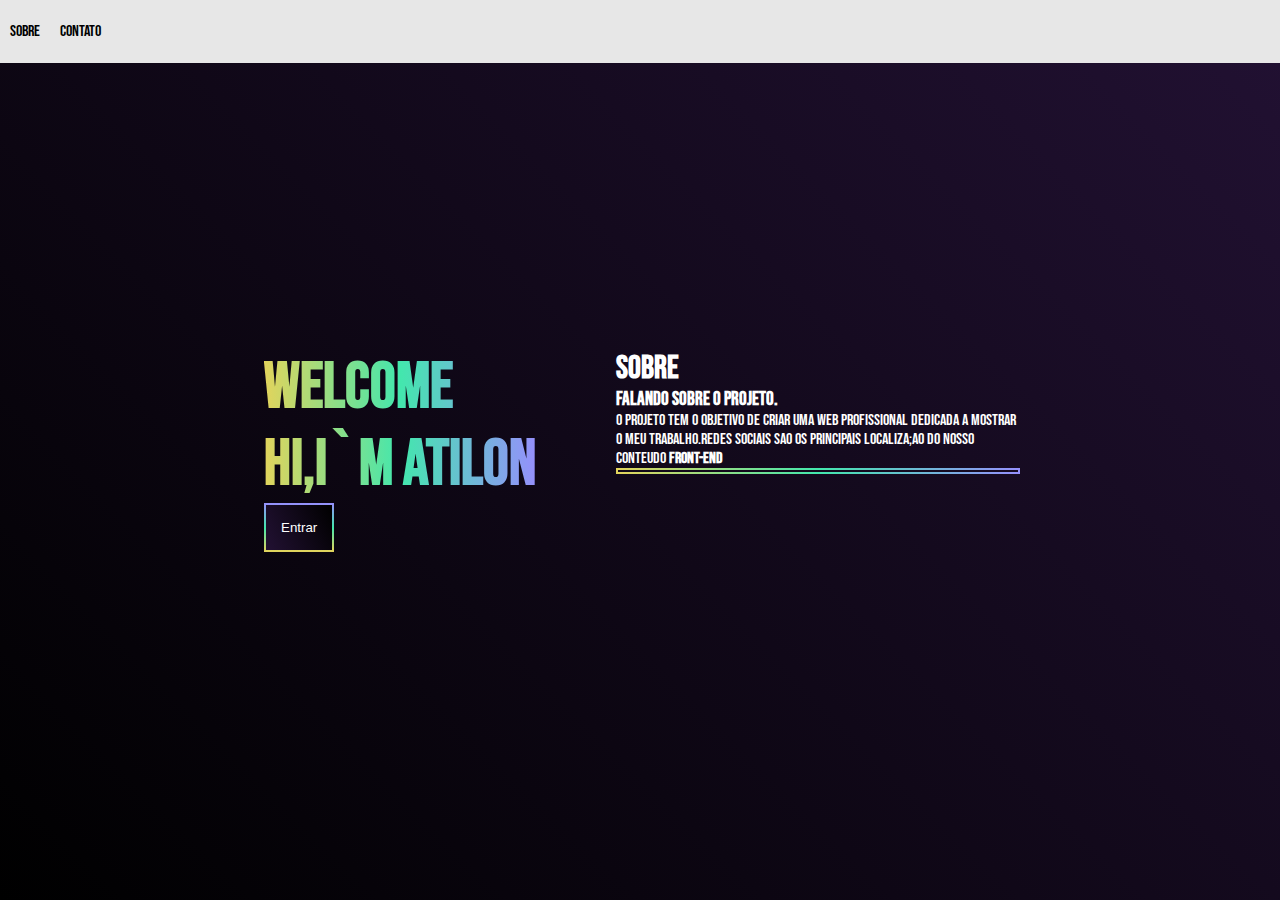
==== index.html @ 9dcc3028 "portifolio 11.0" ====
<!DOCTYPE html>
<html lang="pt-br">
<head>
  <meta charset="UTF-8">
  <meta http-equiv="X-UA-Compatible" content="IE=Edge">
  <meta name="viewport" content="width=device-width, initial-scale=1">

  <title>Welcome,i`m Atilon</title>
  <link rel="stylesheet" href="style.css">
</head>
<body>
  <header>
    <nav>
      <ul id="navgation">
        <li><a>sobre</a></li>
        <li><a>Contato</a></li>
      </ul>
    </nav>
  </header>
  <main id="inicio">
    <div id="eu">
    <h2>Welcome</h2>
    <h4>Hi,I`M atilon</h4>
    <button id="btn">Entrar</button>
    </div>
    <div id="sobre">
      <h1>Sobre</h1>
      <h3>falando sobre o projeto.</h3>
      <p>O projeto tem o objetivo de criar uma web profissional dedicada a mostrar o meu trabalho.Redes sociais sao os principais localiza;ao do nosso conteudo <strong>FRONT-END</strong></p>
    </div>
  </main>
  <script src="main.js"></script>
</body>
</html>
---- style.css ----
@font-face {
  font-family:Bebas;
  src: url(BebasNeue-Regular.ttf);
}
*{
  margin:0px;
  padding:0px;
}
:root{
  --gradient:linear-gradient(to left,
  rgb(149 144 252),
  rgb(67 231 173),
  rgb(226 212 92)
  );
  --fundo:linear-gradient(
  45deg,
  black,
  #221133
  );
  --button:linear-gradient(
  65deg,
  #221133,
  black
  );
  --btnborda:linear-gradient(
  rgb(149 144 252),
  rgb(67 231 173),
  rgb(226 212 92)
  );
}
body,html {
  width:100%;
  height:100vh;
}
body{
  display:flex;
  font-family:Bebas;
  background:var(--fundo);
}
h2,h4{
  font-size:4rem;
  background-image:var(--gradient);
  background-clip:text;
  -webkit-background-clip:text;
  color:transparent;
}
header{
  display:flex;
  position:fixed;
  top:0;
  width:100%;
  height:7vh;
  background:#e7e7e7;
  align-items:center;
  justify-content:space-between;
}
a {
  padding: 10px;
}
#navgation{
  display:flex;
  list-style:none;
}
#inicio{
  display:flex;
  margin:auto;
  place-content:center;
  gap:50px;
}
#sobre{
  display:block;
  width:400px;
  color:white;
  margin-left:30px;
}
#sobre::after{
  display:block;
  content:"";
  width:100%;
  height:2px;
  border:solid white 2px;
  border-image:var(--gradient) 1;
}
#btn{
  background:var(--button);
  border-image:var(--btnborda) 1;
  color:white;
  padding:15px;
}
@media(max-width:800px){
  #inicio{
    display:grid;
    grid-gap:30px;
  }
  #sobre{
    display:grid;
    background:#221133;
    margin-left:0px;
    height:300px;
    padding:10px;
    border-radius:0 0 1rem 1rem;
  }
}
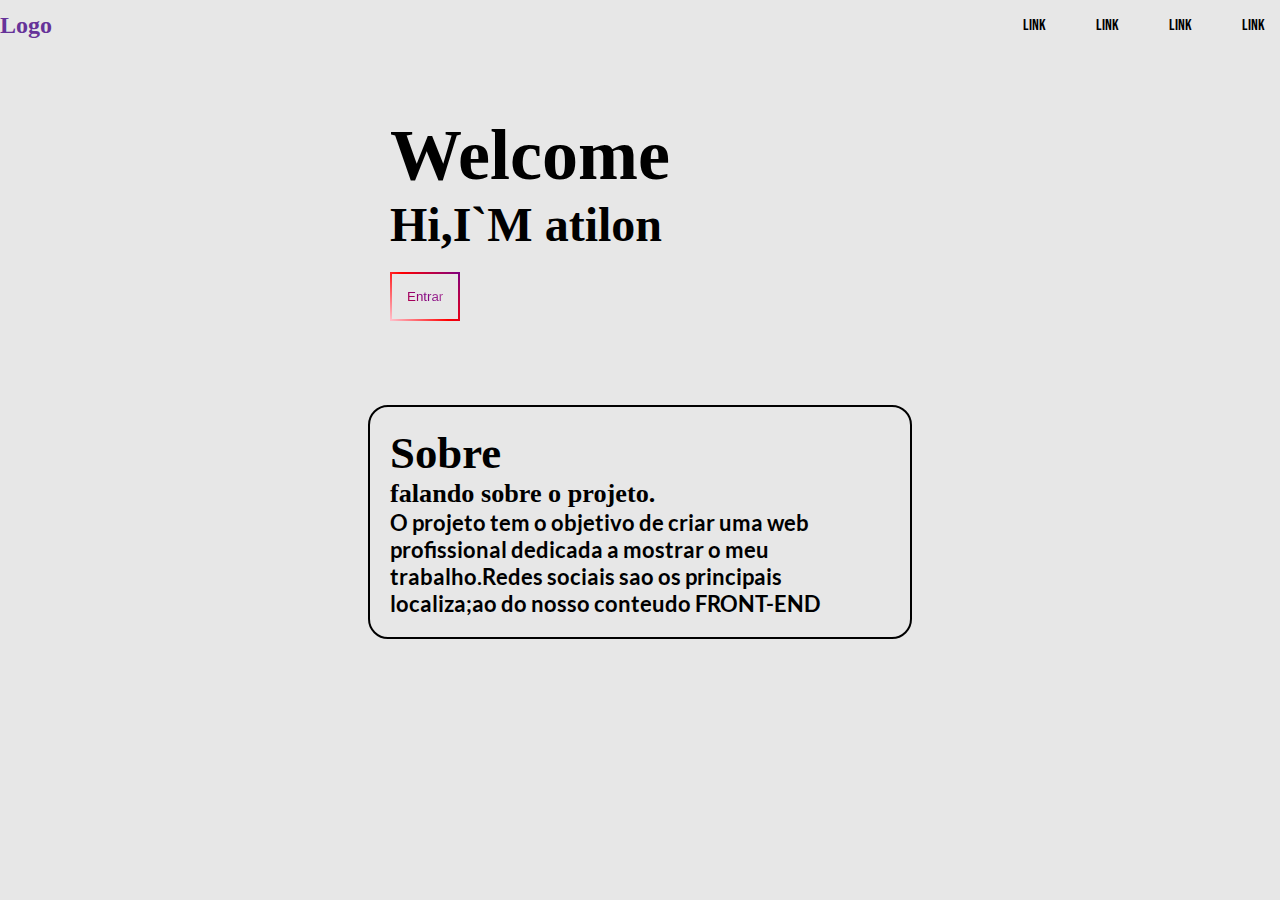
==== commit daeac1ba: "atl 13.8" ====
--- a/index.html
+++ b/index.html
@@ -10,10 +10,13 @@
 </head>
 <body>
   <header>
+    <h2 id="logo">Logo</h2>
     <nav>
-      <ul id="navgation">
-        <li><a>sobre</a></li>
-        <li><a>Contato</a></li>
+      <ul>
+        <li><a href="#">Link</a></li>
+        <li><a href="#">Link</a></li>
+        <li><a href="#">Link</a></li>
+        <li><a href="#">Link</a></li>
       </ul>
     </nav>
   </header>
--- a/style.css
+++ b/style.css
@@ -1,103 +1,97 @@
 @font-face {
-  font-family:Bebas;
-  src: url(BebasNeue-Regular.ttf);
+  font-family:FINA;
+  src: url(fonts/Lato-Thin.ttf)
+}
+@font-face {
+  font-family:CELL;
+  src: url(fonts/Lato-Black.ttf)
+}
+@font-face {
+  font-family:ANDROID;
+  src: url(fonts/Lato-Bold.ttf)
+}
+@font-face {
+  font-family:BEBAS;
+  src: url(fonts/BebasNeue-Regular.ttf)
+}
+:root{
+  --color-blue:#012030;
+  --color-white:#e7e7e7;
 }
 *{
   margin:0px;
   padding:0px;
 }
-:root{
-  --gradient:linear-gradient(to left,
-  rgb(149 144 252),
-  rgb(67 231 173),
-  rgb(226 212 92)
+body,html{
+  background:var(--color-white);
+  width:100%;
+  height:100%;
+}
+/*Tags basicas*/
+#logo{
+  color:rebeccapurple;
+}
+p{
+  font-family:ANDROID;
+}
+a{
+  font-family:BEBAS;
+  text-decoration:none;
+  color:black;
+  padding:15px;
+}
+a:hover{
+  background:rebeccapurple;
+  color:white;
+}
+/*Pagina visual*/
+header{
+  display:flex;
+  width:100%;
+  height:50px;
+  align-items:center;
+  justify-content:space-between;
+}
+ul{
+  display:flex;
+  list-style:none;
+  gap:20px;
+}
+main{
+  margin:auto;
+  
+}
+#eu,#sobre{
+  display:block;
+  width:500px;
+  margin:auto;
+}
+#eu{
+  margin-top:4rem;
+  font-size:3rem;
+}
+#btn{
+  background-image:linear-gradient(
+  45deg,
+  red,
+  purple,
+  pink
   );
-  --fundo:linear-gradient(
-  45deg,
-  black,
-  #221133
-  );
-  --button:linear-gradient(
-  65deg,
-  #221133,
-  black
-  );
-  --btnborda:linear-gradient(
-  rgb(149 144 252),
-  rgb(67 231 173),
-  rgb(226 212 92)
-  );
-}
-body,html {
-  width:100%;
-  height:100vh;
-}
-body{
-  display:flex;
-  font-family:Bebas;
-  background:var(--fundo);
-}
-h2,h4{
-  font-size:4rem;
-  background-image:var(--gradient);
+  border:solid white 2px;
+  border-image:linear-gradient(45deg,
+  pink,
+  red,
+  purple) 1;
   background-clip:text;
   -webkit-background-clip:text;
   color:transparent;
-}
-header{
-  display:flex;
-  position:fixed;
-  top:0;
-  width:100%;
-  height:7vh;
-  background:#e7e7e7;
-  align-items:center;
-  justify-content:space-between;
-}
-a {
-  padding: 10px;
-}
-#navgation{
-  display:flex;
-  list-style:none;
-}
-#inicio{
-  display:flex;
-  margin:auto;
-  place-content:center;
-  gap:50px;
+  padding:15px;
+  margin:20px 20px 20px 0px;
 }
 #sobre{
-  display:block;
-  width:400px;
-  color:white;
-  margin-left:30px;
-}
-#sobre::after{
-  display:block;
-  content:"";
-  width:100%;
-  height:2px;
-  border:solid white 2px;
-  border-image:var(--gradient) 1;
-}
-#btn{
-  background:var(--button);
-  border-image:var(--btnborda) 1;
-  color:white;
-  padding:15px;
-}
-@media(max-width:800px){
-  #inicio{
-    display:grid;
-    grid-gap:30px;
-  }
-  #sobre{
-    display:grid;
-    background:#221133;
-    margin-left:0px;
-    height:300px;
-    padding:10px;
-    border-radius:0 0 1rem 1rem;
-  }
-}
+  border:solid black 2px;
+  padding:20px;
+  border-radius:20px;
+  margin-top:4rem;
+  font-size:1.4rem;
+}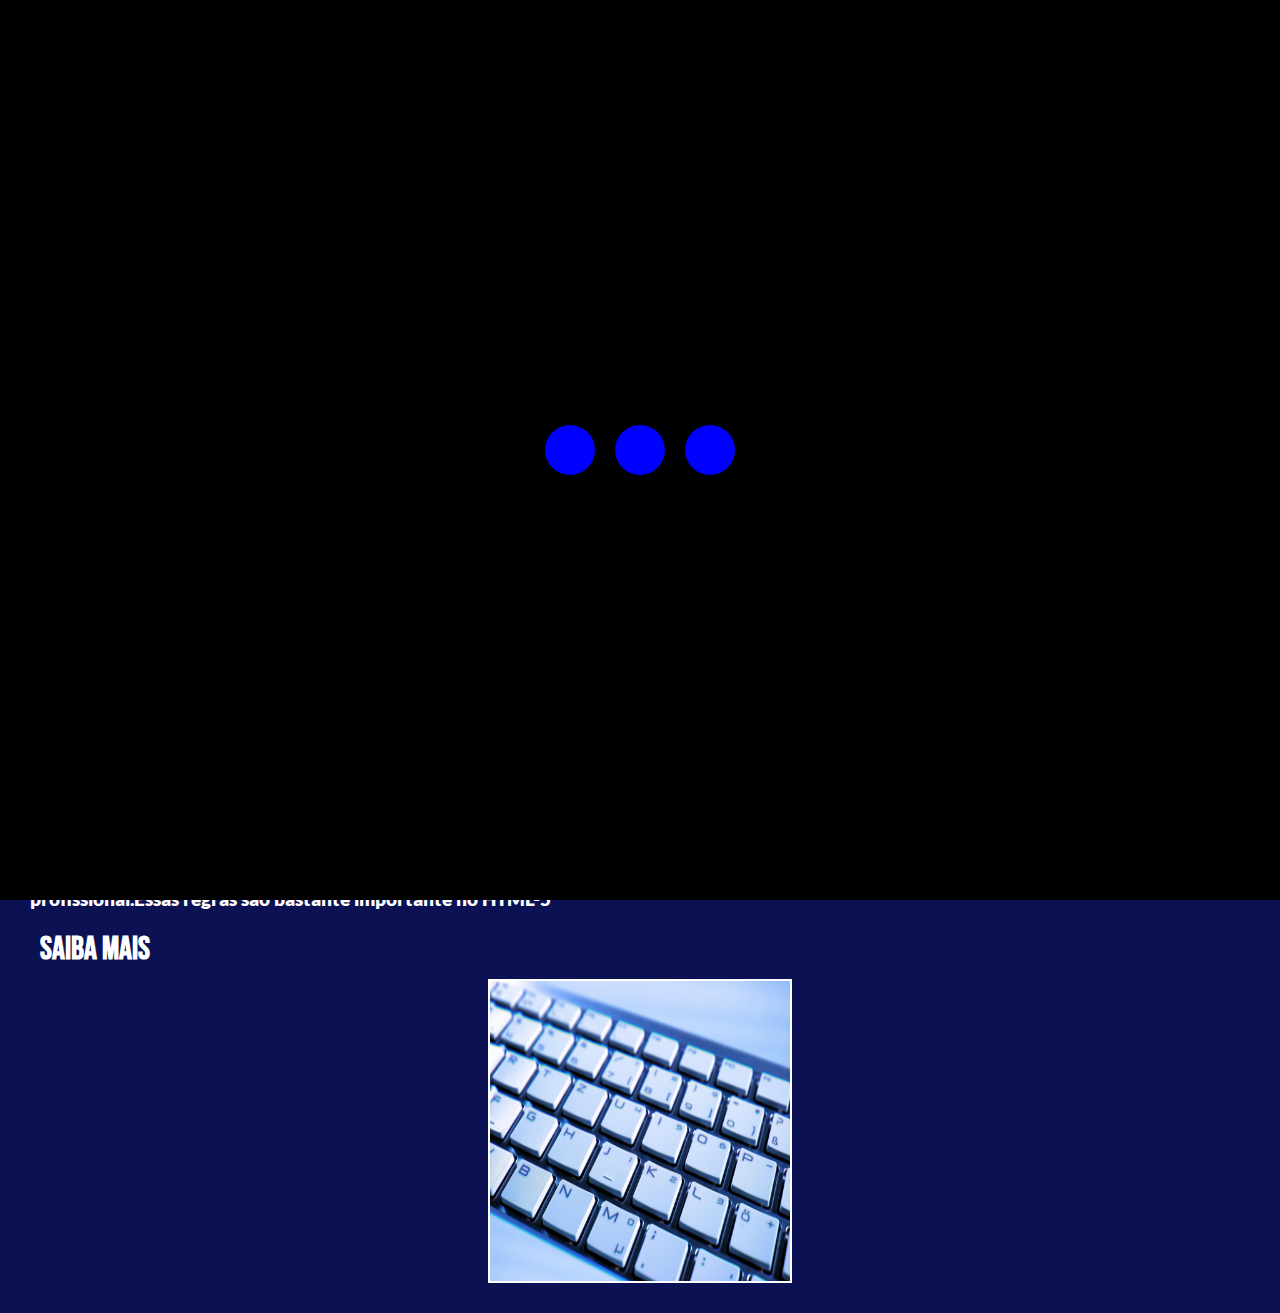
==== commit ab7548ed: "projeto" ====
--- a/index.html
+++ b/index.html
@@ -5,33 +5,48 @@
   <meta http-equiv="X-UA-Compatible" content="IE=Edge">
   <meta name="viewport" content="width=device-width, initial-scale=1">
 
-  <title>Welcome,i`m Atilon</title>
+  <title>web para desenvolvimento Front-end</title>
   <link rel="stylesheet" href="style.css">
 </head>
 <body>
   <header>
-    <h2 id="logo">Logo</h2>
     <nav>
       <ul>
-        <li><a href="#">Link</a></li>
-        <li><a href="#">Link</a></li>
-        <li><a href="#">Link</a></li>
-        <li><a href="#">Link</a></li>
+        <li><a href="#" class="link">Work</a></li>
+        <li><a href="#" class="link">Github</a></li>
       </ul>
     </nav>
+    <h1 class="elemento-header">HELLO,CLIENT</h1>
+    <h4 class="elemento-header">Um projeto front-end com diversas ultilidades tecnologicas.</h4>
+    <p>A web e bastante facil pra programadores front-end pois, nao se ultiliza muito de logica de programa;ao depedendo somente do java script en-si.caso voce inicie na area de Front-end leia,veja todo o nosso conteudo desse projeto que talvez voce apreenda aulgumas dicas.</p>
+    
+    <button class="btn">Mostrar</button>
+    <button class="btn">Entender</button>
+    
   </header>
-  <main id="inicio">
-    <div id="eu">
-    <h2>Welcome</h2>
-    <h4>Hi,I`M atilon</h4>
-    <button id="btn">Entrar</button>
-    </div>
-    <div id="sobre">
-      <h1>Sobre</h1>
-      <h3>falando sobre o projeto.</h3>
-      <p>O projeto tem o objetivo de criar uma web profissional dedicada a mostrar o meu trabalho.Redes sociais sao os principais localiza;ao do nosso conteudo <strong>FRONT-END</strong></p>
-    </div>
+  <main>
+    <section class="Artigo">
+      <h2>Top5 dicas de HTML</h2>
+      <h4>todos os artigos dessa web e so opiniao.</h4>
+      <p>O html e bastante facil se voce ja esta a pouco tempo  na area front-end.mas o que voce nao saiba e que ela possui uma arquitetura de conteudo bastante importante para que nosso site seja divulgado e especionado da melhor forma.</p>
+      <strong>As Tags semanticas</strong>
+    </section>
+    <section class="Artigo">
+    <h3>Tags semanticas</h3>
+    <p>A tags semanticas e bastante ensinada em cursos front-end e o que voce nao saiba sendo iniciante e que elas tem bastante importancia profissional.Essas regras sao bastante importante no HTML-5</p>
+    </section>
+    <section class="Artigo">
+      <h2>Saiba mais</h2>
+      <section>
+        <img src="imagens/keyboard-70506_1920.jpg" alt="exemplo-imagen" width="300px" height="300px" style="display:block;margin:auto;border:solid white 2px;"/>
+      </section>
+    </section>
   </main>
+  <span id="loading">
+    <span class="load" id="load1"></span>
+    <span class="load" id="load2"></span>
+    <span class="load" id="load3"></span>
+  </span>
   <script src="main.js"></script>
 </body>
 </html>--- a/style.css
+++ b/style.css
@@ -14,6 +14,10 @@
   font-family:BEBAS;
   src: url(fonts/BebasNeue-Regular.ttf)
 }
+@font-face {
+  font-family:NOVA;
+  src: url(fonts/Designer.otf)
+}
 :root{
   --color-blue:#012030;
   --color-white:#e7e7e7;
@@ -23,75 +27,104 @@
   padding:0px;
 }
 body,html{
-  background:var(--color-white);
   width:100%;
-  height:100%;
+  height:100vh;
 }
-/*Tags basicas*/
-#logo{
-  color:rebeccapurple;
+header{
+  margin-left:20px;
 }
-p{
-  font-family:ANDROID;
+header >  h4{
+  margin-top:40px;
 }
-a{
+.elemento-header{
   font-family:BEBAS;
-  text-decoration:none;
-  color:black;
-  padding:15px;
-}
-a:hover{
-  background:rebeccapurple;
-  color:white;
-}
-/*Pagina visual*/
-header{
-  display:flex;
-  width:100%;
-  height:50px;
-  align-items:center;
-  justify-content:space-between;
+  display:block;
+  text-align:center;
+  margin:50px 0px 20px 20px;
 }
 ul{
   display:flex;
   list-style:none;
+  gap:10px;
+  margin:20px;
+}
+.link{
+  text-decoration:none;
+  color:black;
+}
+.btn{
+  padding:20px;
+  background:#0E235F;
+  border:solid black 2px;
+  color:white;
+  margin:20px;
+}
+/*Main*/
+main{
+  margin-top:30px;
+  background:#0B1152;
+  padding:20px;
+  color:white;
+}
+.Artigo{
+  margin:10px;
+}
+.Artigo > h2{
+  padding:10px;
+  font-size:2rem;
+  font-family:BEBAS;
+}
+.Artigo > h4,h3{
+  margin:70px;
+}
+p{
+  font-family:CELL;
+  font-size:1.2rem;
+}
+/*carregamento web*/
+#loading{
+  position:fixed;
+  top:0;
+  display:flex;
+  justify-content:center;
+  place-items:center;
+  width:100%;
+  content:" ";
+  height:100vh;
+  background:black;
   gap:20px;
 }
-main{
-  margin:auto;
-  
+.load{
+  display:flex;
+  width:50px;
+  height:50px;
+  content:" ";
+  background:blue;
+  border-radius:50%;
 }
-#eu,#sobre{
-  display:block;
-  width:500px;
-  margin:auto;
+#load1{
+  animation:load 2s infinite ease-in-out reverse;
+  animation-delay:.1s;
+  transition:1s;
 }
-#eu{
-  margin-top:4rem;
-  font-size:3rem;
+#load2{
+  animation:load 2s infinite ease-in-out reverse;
+  animation-delay:.4s;
+  transition:1s;
 }
-#btn{
-  background-image:linear-gradient(
-  45deg,
-  red,
-  purple,
-  pink
-  );
-  border:solid white 2px;
-  border-image:linear-gradient(45deg,
-  pink,
-  red,
-  purple) 1;
-  background-clip:text;
-  -webkit-background-clip:text;
-  color:transparent;
-  padding:15px;
-  margin:20px 20px 20px 0px;
+#load3{
+  animation:load 2s infinite ease-in-out reverse;
+  animation-delay:.6s;
+  transition:1s;
 }
-#sobre{
-  border:solid black 2px;
-  padding:20px;
-  border-radius:20px;
-  margin-top:4rem;
-  font-size:1.4rem;
+@keyframes load{
+  0%{
+    position:relative;
+    top:0%;
+  }
+  100%{
+    top:-20%;
+    opacity:0.6;
+    background:#3fe289;
+  }
 }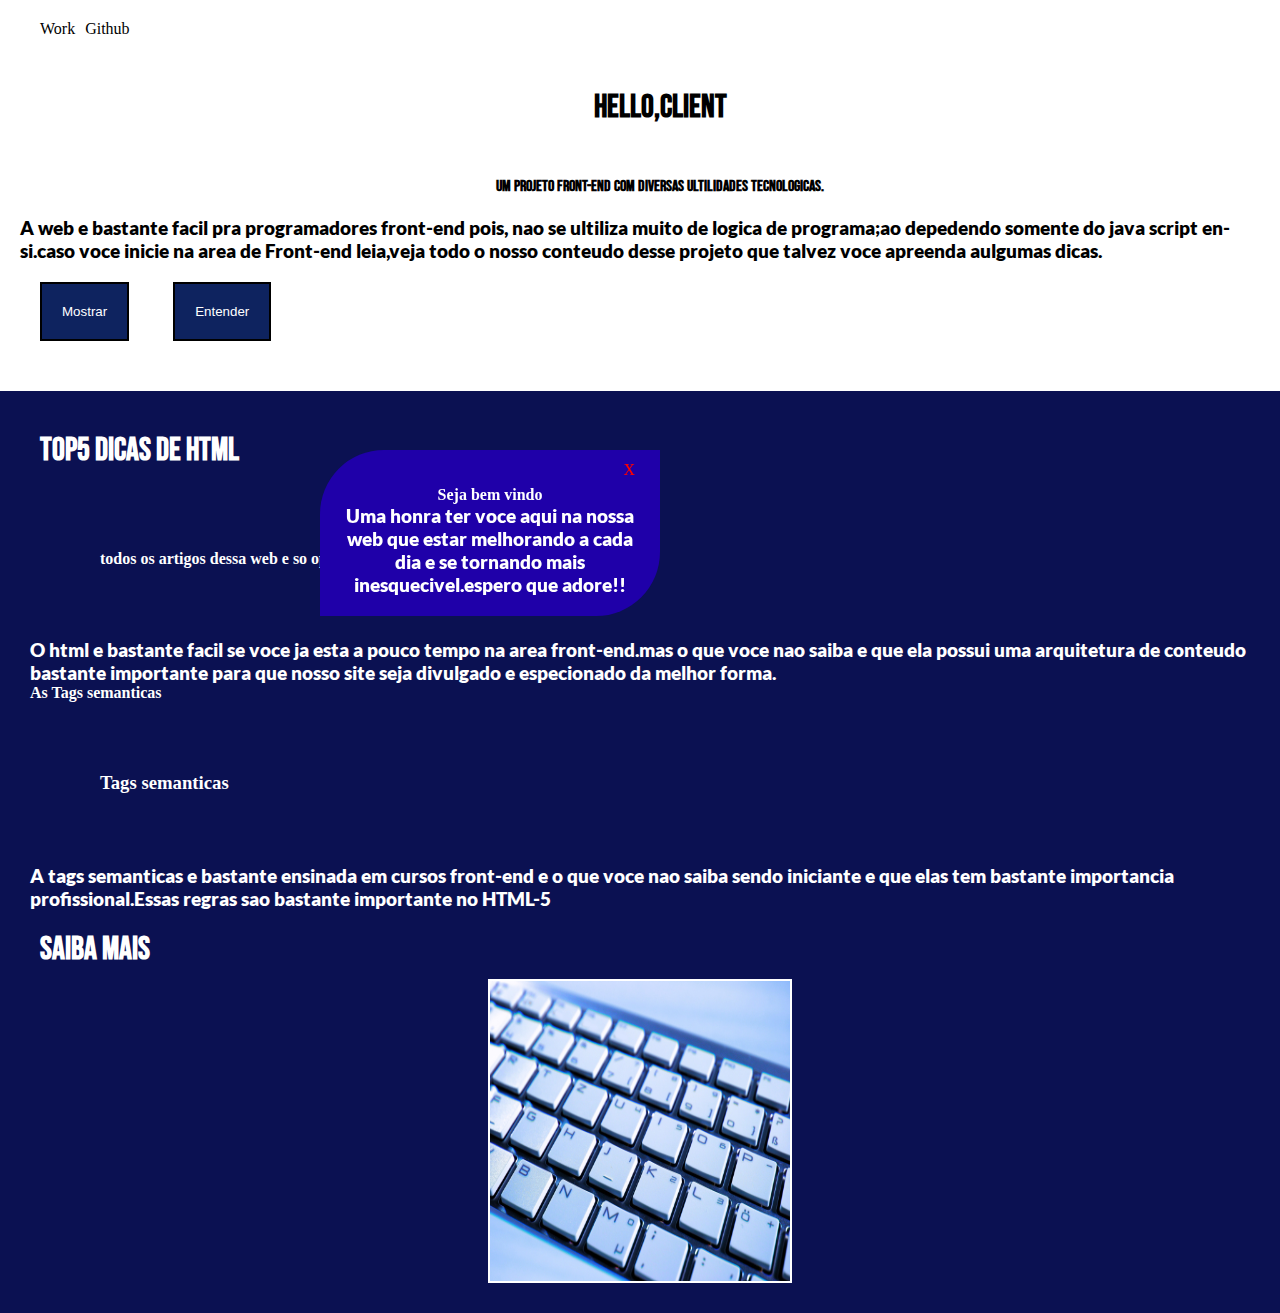
==== commit eebbdee0: "atualiza;ao" ====
--- a/index.html
+++ b/index.html
@@ -8,7 +8,7 @@
   <title>web para desenvolvimento Front-end</title>
   <link rel="stylesheet" href="style.css">
 </head>
-<body>
+<body onload="logotipo()">
   <header>
     <nav>
       <ul>
@@ -42,11 +42,16 @@
       </section>
     </section>
   </main>
-  <span id="loading">
+  <span id="loading" class="loading">
     <span class="load" id="load1"></span>
     <span class="load" id="load2"></span>
     <span class="load" id="load3"></span>
   </span>
+  <span class="dialogo">
+    <span class="x">x</span>
+    <h4>Seja bem vindo</h4>
+    <p>Uma honra ter voce aqui na nossa web que estar melhorando a cada dia e se tornando mais inesquecivel.espero que adore!!</p>
+  </span>
   <script src="main.js"></script>
 </body>
 </html>--- a/style.css
+++ b/style.css
@@ -83,6 +83,7 @@
 }
 /*carregamento web*/
 #loading{
+  opacity:0;
   position:fixed;
   top:0;
   display:flex;
@@ -101,6 +102,12 @@
   content:" ";
   background:blue;
   border-radius:50%;
+}
+.to-do-List{
+  opacity:0;
+  transition:.3s;
+  width:0;
+  height:0;
 }
 #load1{
   animation:load 2s infinite ease-in-out reverse;
@@ -127,4 +134,39 @@
     opacity:0.6;
     background:#3fe289;
   }
+  /*caixa de dialogo*/
+}
+.dialogo{
+  animation:msg .6s ease-in-out 1;
+  position:fixed;
+  display:block;
+  width:300px;
+  padding:0px 20px 20px 20px;
+  background:#1F00A9;
+  text-align:center;
+  top:50%;
+  left:25%;
+  color:white;
+  border-radius:4rem 0px 4rem 0rem;
+}
+.x{
+  display:block;
+  text-align:right;
+  font-size:1.4rem;
+  color:red;
+  padding:5px;
+}
+.x:hover{
+  color:white;
+}
+@keyframes msg{
+  0%{
+    opacity:0;
+  }
+  50%{
+    opacity:0;
+  }
+  100%{
+    opacity:1;
+  }
 }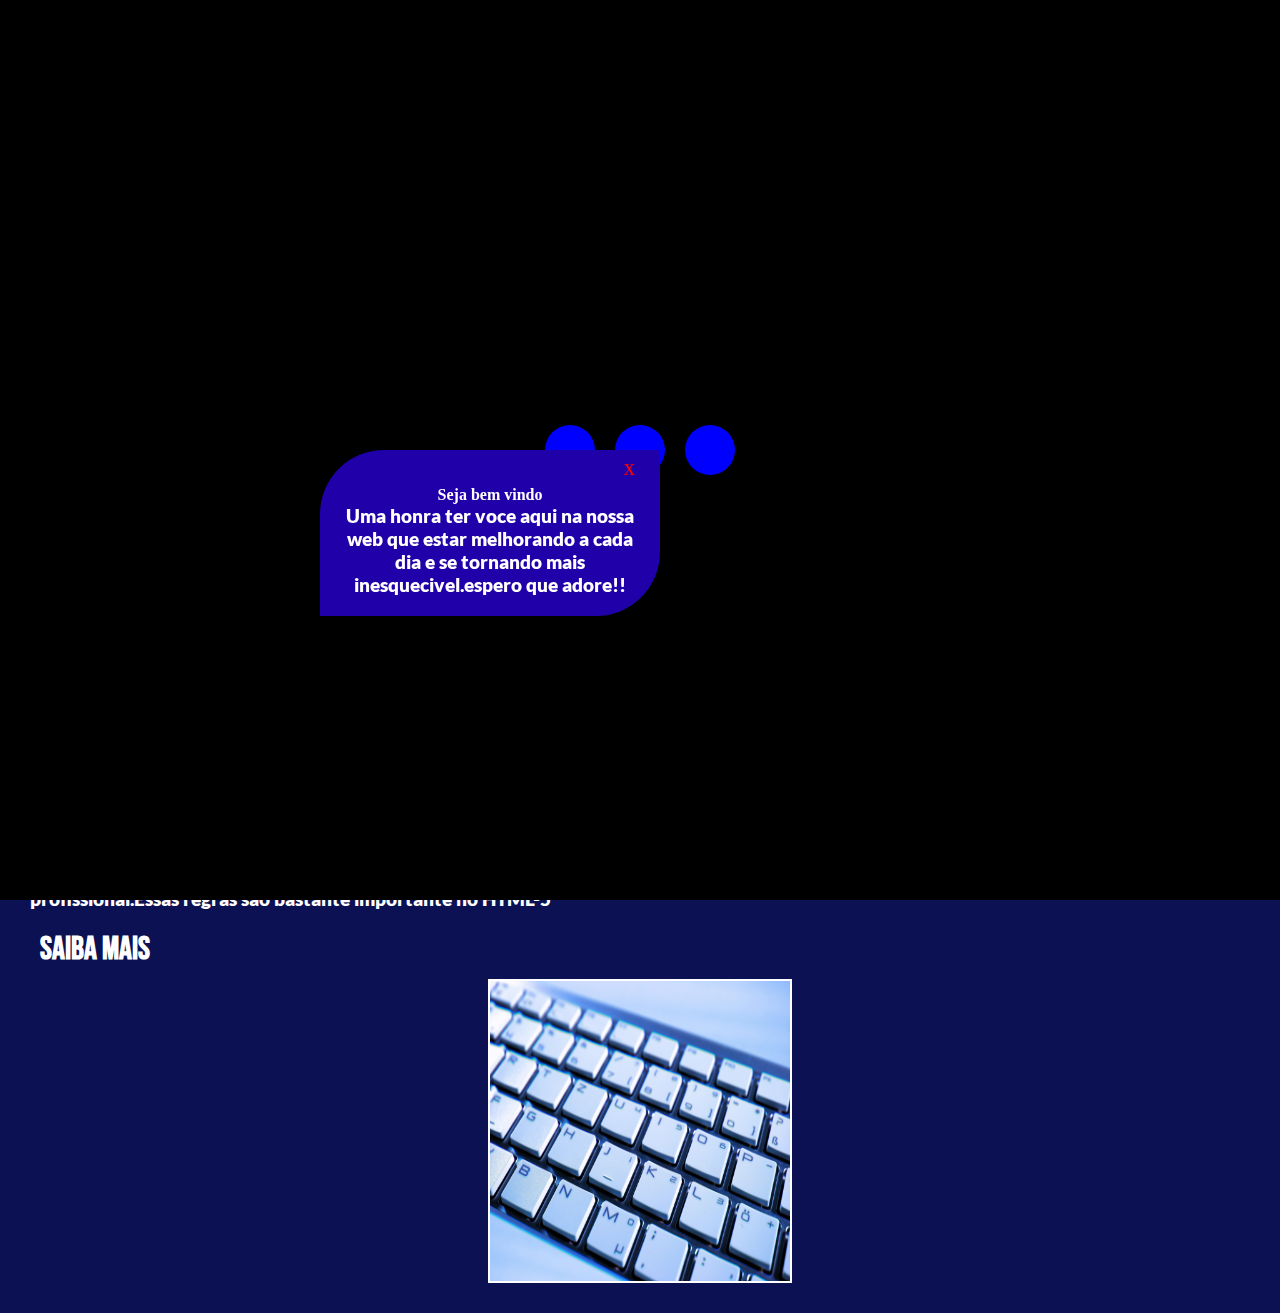
==== commit 9b7f245f: "atualiza;ao textwiv" ====
--- a/index.html
+++ b/index.html
@@ -47,8 +47,8 @@
     <span class="load" id="load2"></span>
     <span class="load" id="load3"></span>
   </span>
-  <span class="dialogo">
-    <span class="x">x</span>
+  <span class="dialogo" id="dialogo">
+    <span class="x" id="x">x</span>
     <h4>Seja bem vindo</h4>
     <p>Uma honra ter voce aqui na nossa web que estar melhorando a cada dia e se tornando mais inesquecivel.espero que adore!!</p>
   </span>
--- a/style.css
+++ b/style.css
@@ -83,7 +83,6 @@
 }
 /*carregamento web*/
 #loading{
-  opacity:0;
   position:fixed;
   top:0;
   display:flex;
@@ -137,7 +136,7 @@
   /*caixa de dialogo*/
 }
 .dialogo{
-  animation:msg .6s ease-in-out 1;
+  animation:msg .6s ease-in-out 1 ;
   position:fixed;
   display:block;
   width:300px;
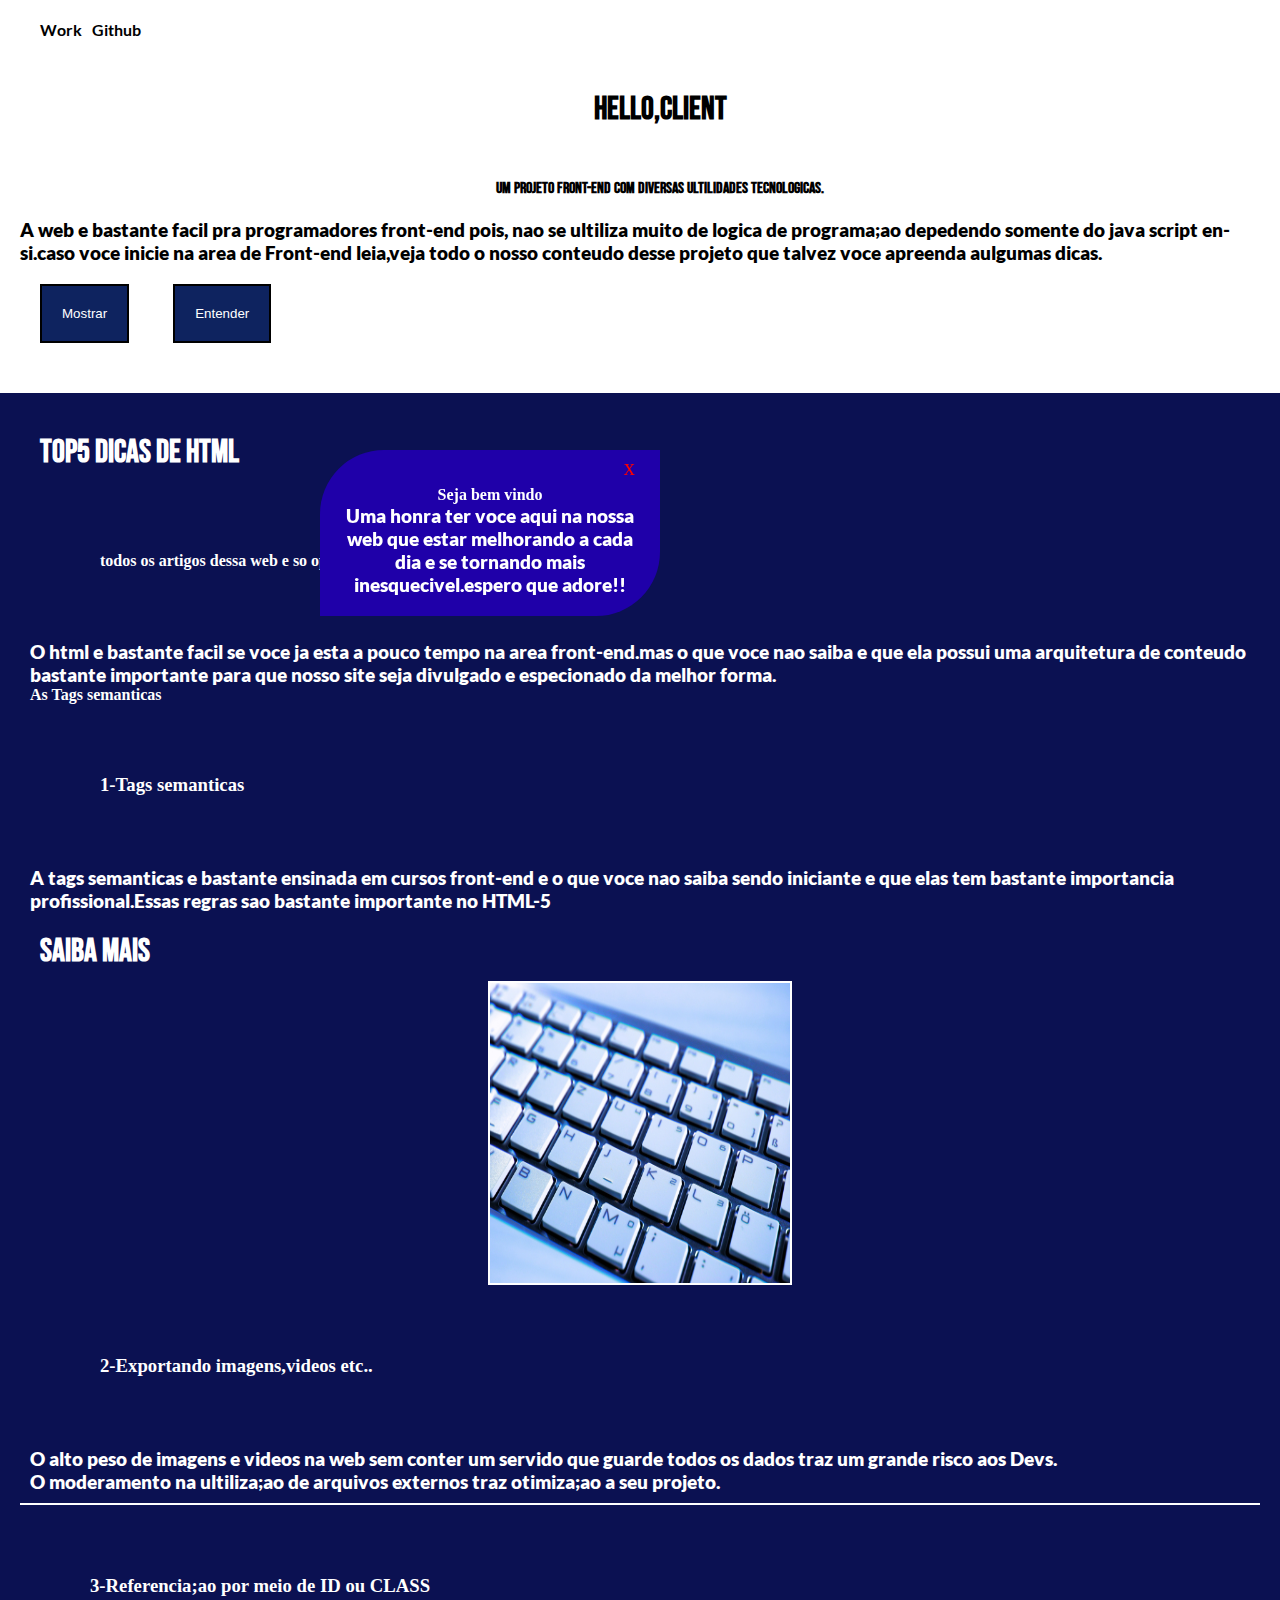
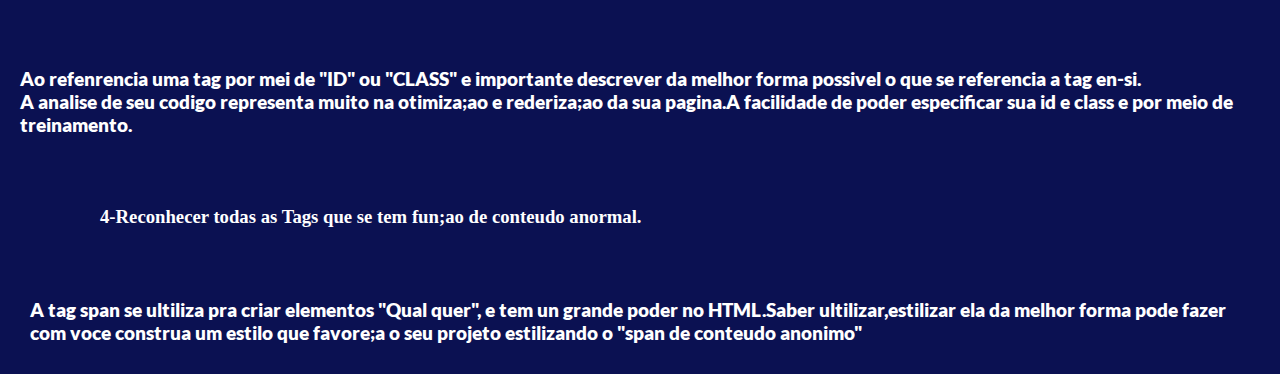
==== commit e611590b: "atualiza;ao 16.0" ====
--- a/index.html
+++ b/index.html
@@ -32,7 +32,7 @@
       <strong>As Tags semanticas</strong>
     </section>
     <section class="Artigo">
-    <h3>Tags semanticas</h3>
+    <h3>1-Tags semanticas</h3>
     <p>A tags semanticas e bastante ensinada em cursos front-end e o que voce nao saiba sendo iniciante e que elas tem bastante importancia profissional.Essas regras sao bastante importante no HTML-5</p>
     </section>
     <section class="Artigo">
@@ -40,6 +40,20 @@
       <section>
         <img src="imagens/keyboard-70506_1920.jpg" alt="exemplo-imagen" width="300px" height="300px" style="display:block;margin:auto;border:solid white 2px;"/>
       </section>
+    </section>
+    <section class="Artigo">
+      <h3>2-Exportando imagens,videos etc..</h3>
+      <p>O alto peso de imagens e videos na web sem conter um servido que guarde todos os dados traz um grande risco aos Devs.</p>
+      <p>O moderamento na ultiliza;ao de arquivos externos traz otimiza;ao a seu projeto.</p>
+    </section>
+    <section class="Artigo-moderamento">
+      <h3>3-Referencia;ao por meio de ID ou CLASS</h3>
+      <p>Ao refenrencia uma tag por mei de <strong>"ID"</strong> ou <strong>"CLASS"</strong> e importante descrever da melhor forma possivel o que se referencia a tag en-si.</p>
+      <p>A analise de seu codigo representa muito na otimiza;ao e rederiza;ao da sua pagina.A facilidade de poder especificar sua id e class e por meio de treinamento.</p>
+    </section>
+    <section class="Artigo">
+      <h3>4-Reconhecer todas as Tags que se tem fun;ao de conteudo anormal.</h3>
+      <p>A tag <strong>span</strong> se ultiliza pra criar elementos "Qual quer", e tem un grande poder no HTML.Saber ultilizar,estilizar ela da melhor forma pode fazer com voce construa um estilo que favore;a o seu projeto estilizando o "span de conteudo anonimo"</p>
     </section>
   </main>
   <span id="loading" class="loading">
--- a/style.css
+++ b/style.css
@@ -49,6 +49,7 @@
   margin:20px;
 }
 .link{
+  font-family:ANDROID;
   text-decoration:none;
   color:black;
 }
@@ -69,6 +70,11 @@
 .Artigo{
   margin:10px;
 }
+.Artigo-moderamento{
+  width:100%;
+  height:100%;
+  border-top:solid white 2px;
+}
 .Artigo > h2{
   padding:10px;
   font-size:2rem;
@@ -81,10 +87,12 @@
   font-family:CELL;
   font-size:1.2rem;
 }
+
 /*carregamento web*/
 #loading{
   position:fixed;
   top:0;
+  opacity:0;
   display:flex;
   justify-content:center;
   place-items:center;
@@ -168,4 +176,7 @@
   100%{
     opacity:1;
   }
+}
+/*responsividade*/
+@media(min-width:800px){
 }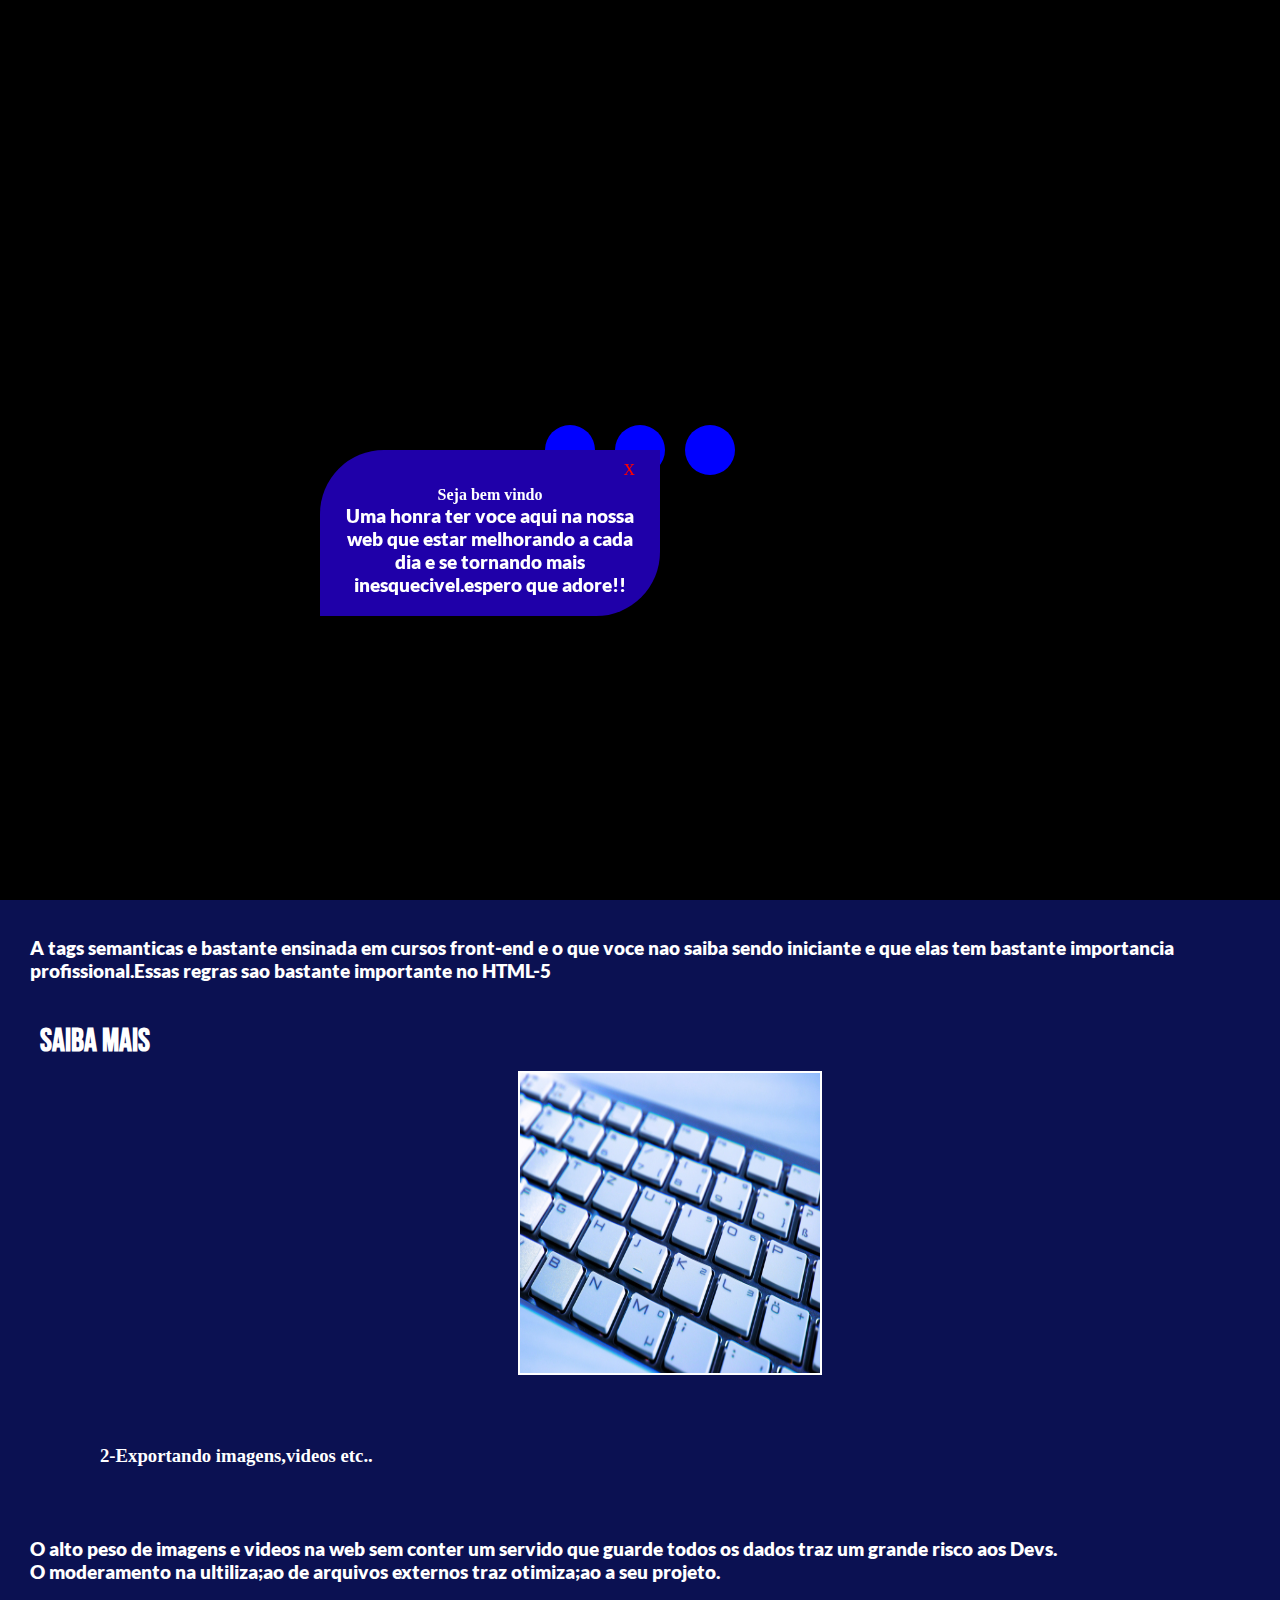
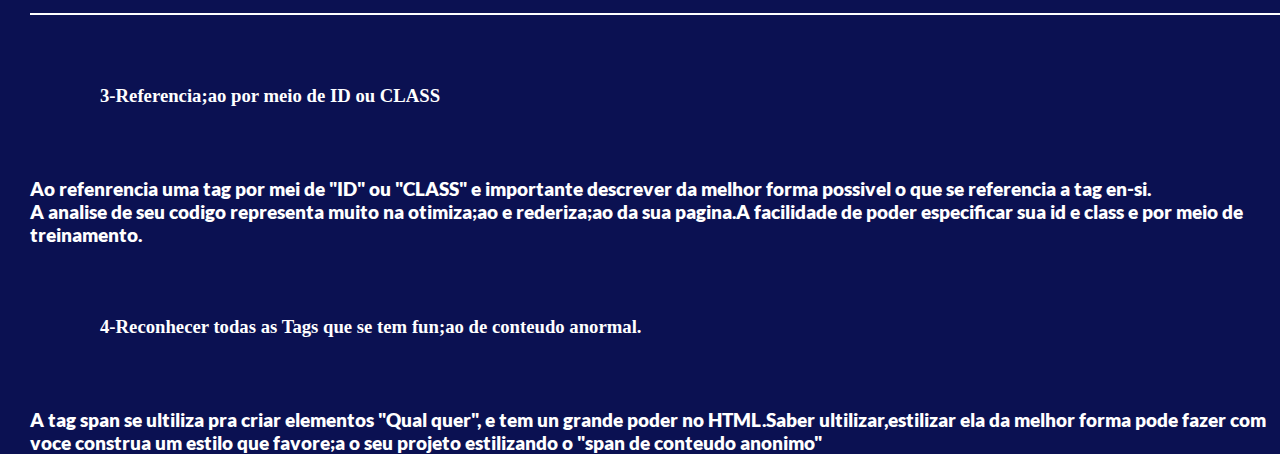
==== commit 71ce0306: "atualiza;ao" ====
--- a/index.html
+++ b/index.html
@@ -10,21 +10,36 @@
 </head>
 <body onload="logotipo()">
   <header>
+    <h4 id="logo">ATL.CO</h4>
     <nav>
       <ul>
-        <li><a href="#" class="link">Work</a></li>
-        <li><a href="#" class="link">Github</a></li>
+        <li><a href="#" class="link" id="link1">Work<span class="ceta" id="ceta">^</span></a></li>
+        <li><a class="link" id="link2">Github<span class="ceta" id="ceta">^</span></a></li>
       </ul>
+      <section class="navegation">
+        <a>Projetos</a>
+        <a>op;oes</a>
+        <a>Criando</a>
+        <a>Redes social</a>
+      </section>
+      <section class="navegation">
+        <a>Projetos</a>
+        <a>op;oes</a>
+        <a>Criando</a>
+        <a>Redes social</a>
+      </section>
+      <button id="btn-header">Acessar</button>
     </nav>
-    <h1 class="elemento-header">HELLO,CLIENT</h1>
-    <h4 class="elemento-header">Um projeto front-end com diversas ultilidades tecnologicas.</h4>
+  </header>
+  <main>
+    <section class="Artigo-principal">
+    <h1 class="elemento-Main">HELLO,CLIENT</h1>
+    <h4 class="elemento-Main">Um projeto front-end com diversas ultilidades tecnologicas.</h4>
     <p>A web e bastante facil pra programadores front-end pois, nao se ultiliza muito de logica de programa;ao depedendo somente do java script en-si.caso voce inicie na area de Front-end leia,veja todo o nosso conteudo desse projeto que talvez voce apreenda aulgumas dicas.</p>
     
     <button class="btn">Mostrar</button>
     <button class="btn">Entender</button>
-    
-  </header>
-  <main>
+    </section>
     <section class="Artigo">
       <h2>Top5 dicas de HTML</h2>
       <h4>todos os artigos dessa web e so opiniao.</h4>
--- a/style.css
+++ b/style.css
@@ -31,48 +31,87 @@
   height:100vh;
 }
 header{
-  margin-left:20px;
-}
-header >  h4{
-  margin-top:40px;
-}
-.elemento-header{
+  display:flex;
+  width:100%;
+  height:70px;
+  background:black;
+  color:white;
+  align-items:center;
+  justify-content:space-between;
+  z-index:100000;
+}
+#logo{
   font-family:BEBAS;
-  display:block;
-  text-align:center;
-  margin:50px 0px 20px 20px;
+  font-size:2rem;
+  text-shadow:dimgrey 2px 1px 4px;
+}
+nav{
+  display:flex;
 }
 ul{
   display:flex;
   list-style:none;
   gap:10px;
-  margin:20px;
+  color:white;
 }
 .link{
   font-family:ANDROID;
   text-decoration:none;
-  color:black;
-}
-.btn{
-  padding:20px;
-  background:#0E235F;
-  border:solid black 2px;
-  color:white;
-  margin:20px;
+  color:white;
+}
+#btn-header{
+  margin-left:30px;
+  padding:10px;
+  background:#1A28C5;
+  border:none;
+  color:white;
+}
+/*click navegation*/
+.navegation{
+  position:absolute;
+  display:none;
+  align-items:center;
+  width:100%;
+  height:60px;
+  top:70px;
+  left:0;
+  gap:30px;
+  background:#1A28C5;
+  color:white;
+  padding:10px;
 }
 /*Main*/
 main{
   margin-top:30px;
   background:#0B1152;
+  color:white;
+}
+.elemento-Main {
+  font-family: BEBAS;
+  display: block;
+  text-align: center;
+  margin: 40px;
+}
+.btn {
+  padding: 20px;
+  background: #0E235F;
+  border: solid black 2px;
+  color: white;
+  margin: 20px;
+}
+.Artigo{
+  margin:30px;
+  width:100%;
+}
+.Artigo-principal{
   padding:20px;
-  color:white;
-}
-.Artigo{
-  margin:10px;
+  background:white;
+  color:black;
 }
 .Artigo-moderamento{
   width:100%;
   height:100%;
+  margin:30px;
   border-top:solid white 2px;
 }
 .Artigo > h2{
@@ -92,7 +131,6 @@
 #loading{
   position:fixed;
   top:0;
-  opacity:0;
   display:flex;
   justify-content:center;
   place-items:center;
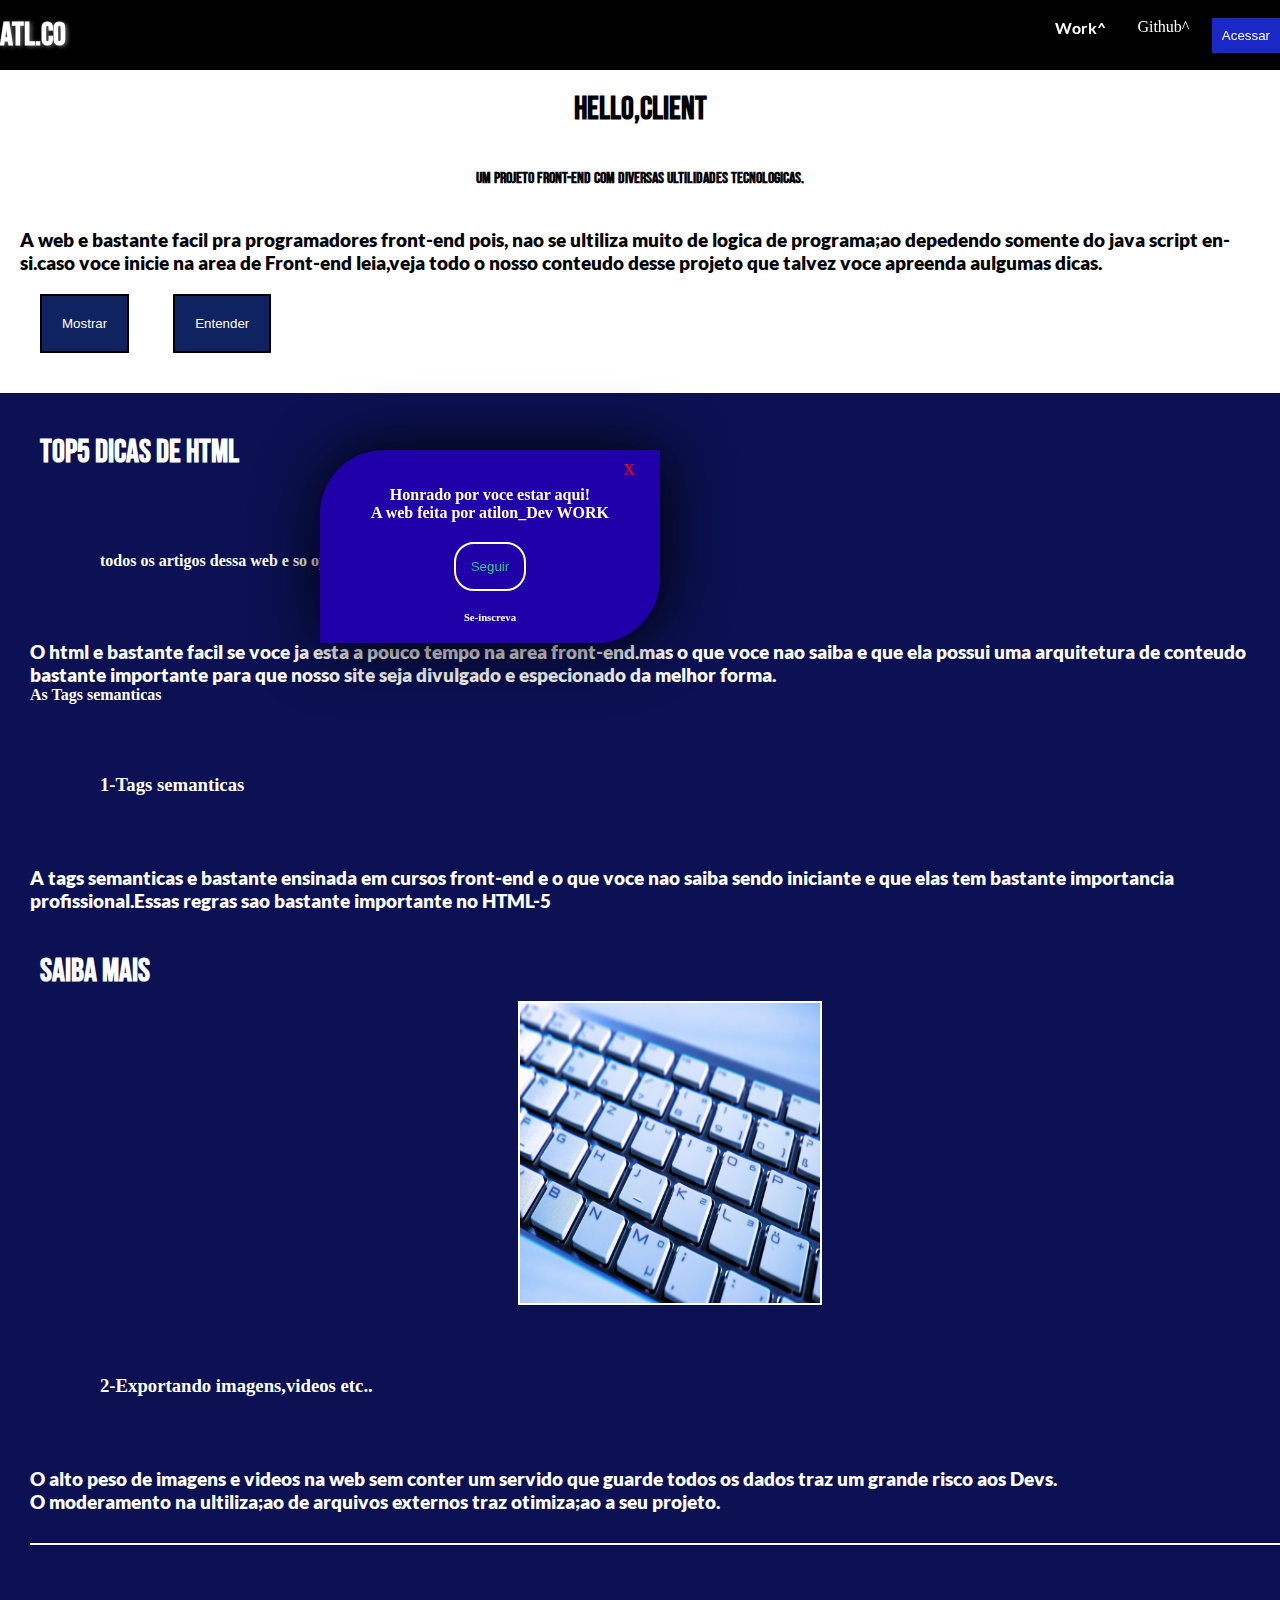
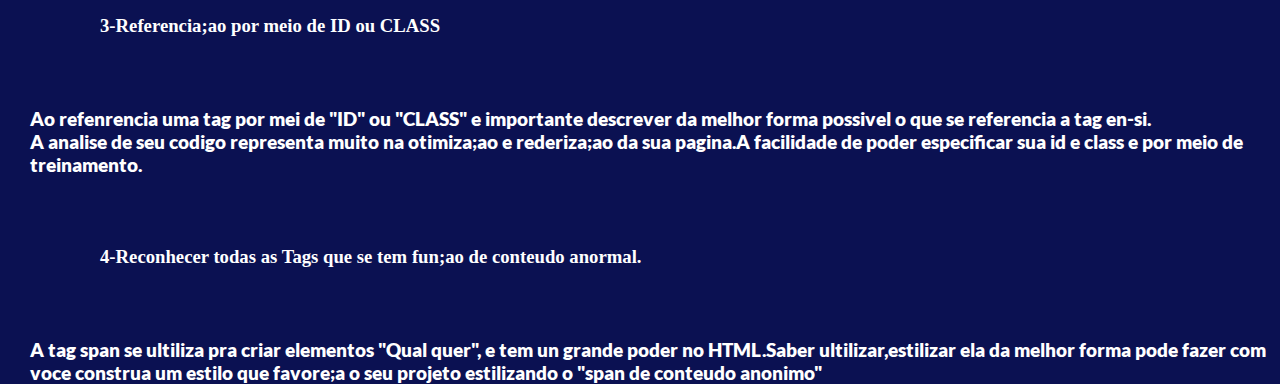
==== commit ad057e50: "Web pro-234" ====
--- a/index.html
+++ b/index.html
@@ -13,8 +13,8 @@
     <h4 id="logo">ATL.CO</h4>
     <nav>
       <ul>
-        <li><a href="#" class="link" id="link1">Work<span class="ceta" id="ceta">^</span></a></li>
-        <li><a class="link" id="link2">Github<span class="ceta" id="ceta">^</span></a></li>
+        <li><a href="#" class="link">Work<span class="ceta">^</span></a></li>
+        <li><a class="link2">Github<span class="ceta1">^</span></a></li>
       </ul>
       <section class="navegation">
         <a>Projetos</a>
@@ -22,11 +22,11 @@
         <a>Criando</a>
         <a>Redes social</a>
       </section>
-      <section class="navegation">
-        <a>Projetos</a>
-        <a>op;oes</a>
-        <a>Criando</a>
-        <a>Redes social</a>
+      <section class="navegation-github">
+        <a>Front-end</a>
+        <a>Channel</a>
+        <a>Comentarios</a>
+        <a>Back-end</a>
       </section>
       <button id="btn-header">Acessar</button>
     </nav>
@@ -71,16 +71,20 @@
       <p>A tag <strong>span</strong> se ultiliza pra criar elementos "Qual quer", e tem un grande poder no HTML.Saber ultilizar,estilizar ela da melhor forma pode fazer com voce construa um estilo que favore;a o seu projeto estilizando o "span de conteudo anonimo"</p>
     </section>
   </main>
+  
   <span id="loading" class="loading">
     <span class="load" id="load1"></span>
     <span class="load" id="load2"></span>
     <span class="load" id="load3"></span>
   </span>
-  <span class="dialogo" id="dialogo">
+  <section class="dialogo" id="dialogo">
     <span class="x" id="x">x</span>
-    <h4>Seja bem vindo</h4>
-    <p>Uma honra ter voce aqui na nossa web que estar melhorando a cada dia e se tornando mais inesquecivel.espero que adore!!</p>
-  </span>
+    <h4>Honrado por voce estar aqui!</h4>
+    <h4>A web feita por atilon_Dev WORK</h4>
+    <button class="btn-dialogo"><a id="dialogo-seguir">Seguir</a></button>
+    <h6>Se-inscreva</h6>
+  </section>
+  
   <script src="main.js"></script>
 </body>
 </html>--- a/style.css
+++ b/style.css
@@ -31,6 +31,8 @@
   height:100vh;
 }
 header{
+  position:fixed;
+  top:0;
   display:flex;
   width:100%;
   height:70px;
@@ -51,7 +53,7 @@
 ul{
   display:flex;
   list-style:none;
-  gap:10px;
+  gap:40px;
   color:white;
 }
 .link{
@@ -69,16 +71,52 @@
 /*click navegation*/
 .navegation{
   position:absolute;
-  display:none;
+  visibility:hidden;
   align-items:center;
   width:100%;
-  height:60px;
+  height:0;
   top:70px;
   left:0;
-  gap:30px;
+  gap:80px;
   background:#1A28C5;
   color:white;
   padding:10px;
+}
+.navegation-github{
+  position:absolute;
+  visibility:hidden;
+  width:100%;
+  height:0px;
+  top:70px;
+  left:0;
+  gap:80px;
+  background:#1A28C5;
+  color:white;
+  padding:10px;
+}
+.navegation-visible-github{
+  display:flex;
+  align-items:center;
+  visibility:visible;
+  width:100%;
+  height:60px;
+  transition:.4s;
+}
+.navgation-visible{
+  display:flex;
+  visibility:visible;
+  width:100%;
+  height:60px;
+  transition:.4s;
+}
+.ceta,.ceta1{
+  position:absolute;
+  transform:rotate(0deg);
+}
+.ceta-rotate{
+  font-size:1.3rem;
+  transform:rotate(180deg);
+  transition:.4s;
 }
 /*Main*/
 main{
@@ -139,6 +177,7 @@
   height:100vh;
   background:black;
   gap:20px;
+  visibility:hidden;
 }
 .load{
   display:flex;
@@ -149,7 +188,7 @@
   border-radius:50%;
 }
 .to-do-List{
-  opacity:0;
+  visibility:hidden;
   transition:.3s;
   width:0;
   height:0;
@@ -191,8 +230,32 @@
   text-align:center;
   top:50%;
   left:25%;
+  box-shadow:black 2px 1px 4rem;
   color:white;
   border-radius:4rem 0px 4rem 0rem;
+}
+#dialogo-seguir{
+  
+}
+.btn-dialogo{
+  padding:15px;
+  background:linear-gradient(
+  45deg,
+  #0D687D,
+  #3fe289,
+  #0D687D
+  );
+  border:solid white 2px;
+  border-radius:20px;
+  margin:20px;
+  color:transparent;
+  background-clip:text;
+  -webkit-background-clip:text;
+}
+.btn-dialogo:hover{
+  background:white;
+  color:black;
+  border:solid black 2px;
 }
 .x{
   display:block;
